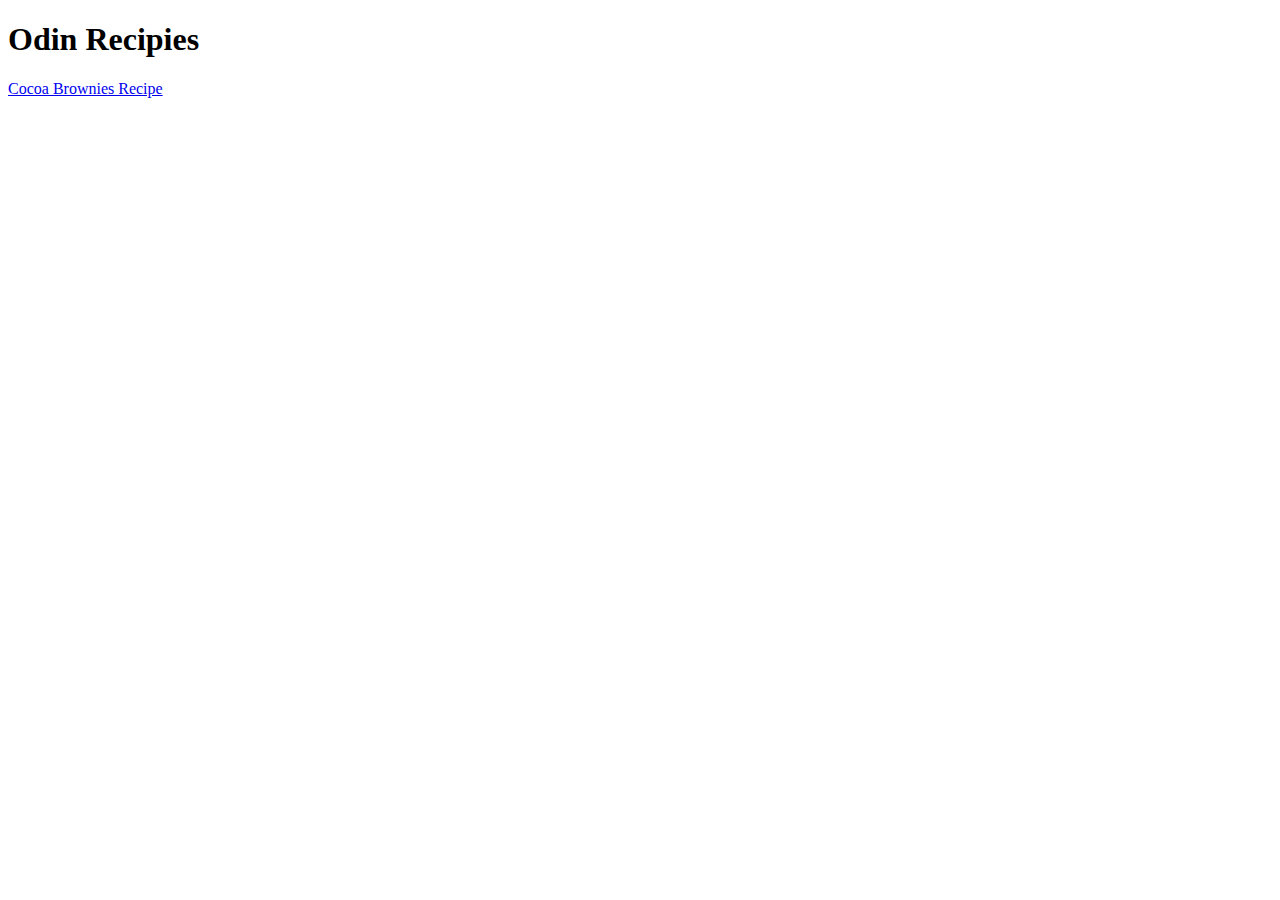
==== index.html @ a6fe3f45 "Added brownies recipe, added link in index.html to brownies page." ====
<!DOCTYPE html>
<html lang="en">
<head>
    <meta charset="UTF-8">
    <meta name="viewport" content="width=<device-width>, initial-scale=1.0">
    <title>Document</title>
</head>
<body>
    <h1>Odin Recipies</h1>
    <a href="recipes/brownies.html">Cocoa Brownies Recipe</a>
</body>
</html>
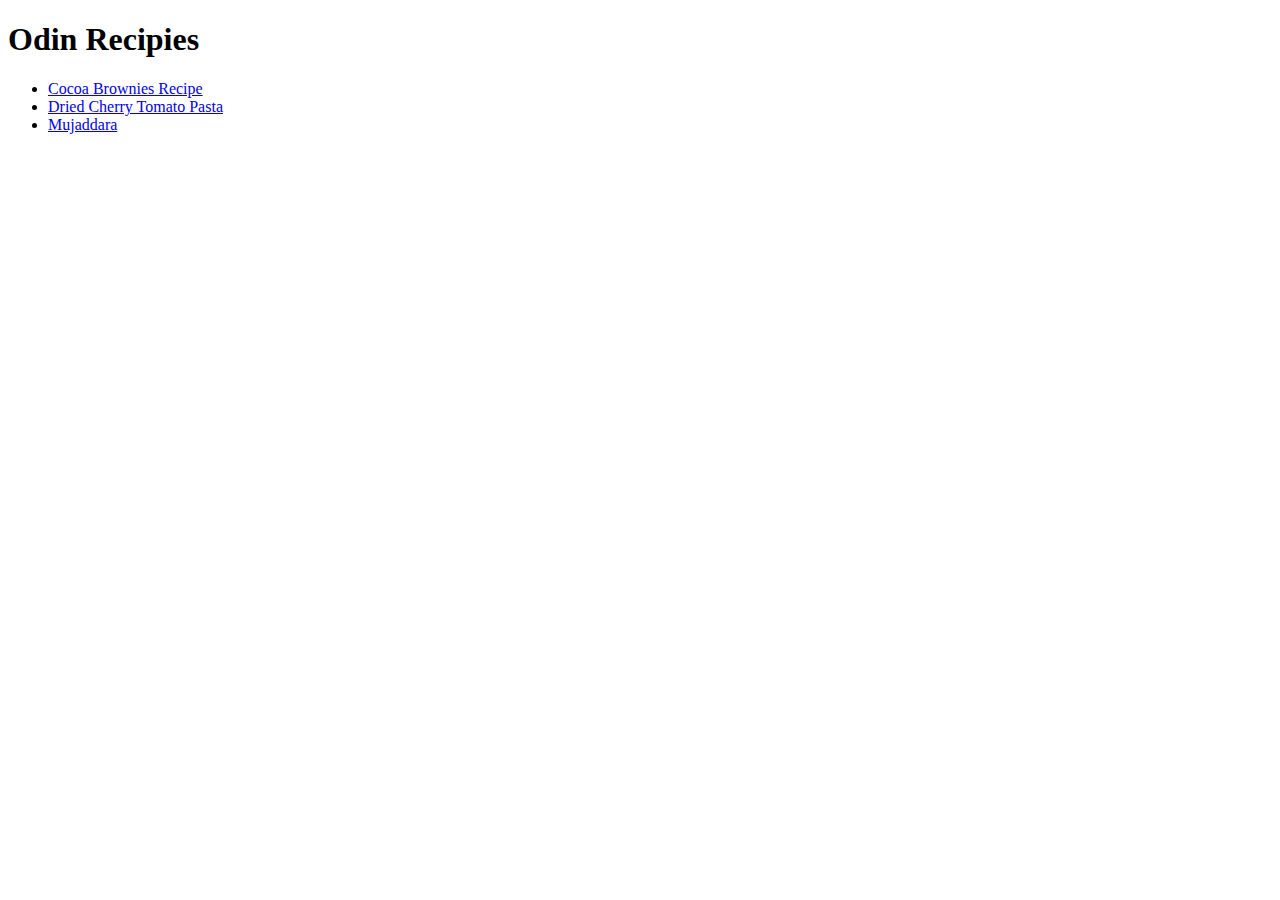
==== commit 944ba801: "Added 2 more recipes for mujaddara and tomato pasta. fixed title for all pages" ====
--- a/index.html
+++ b/index.html
@@ -3,10 +3,14 @@
 <head>
     <meta charset="UTF-8">
     <meta name="viewport" content="width=<device-width>, initial-scale=1.0">
-    <title>Document</title>
+    <title>Recipes</title>
 </head>
 <body>
     <h1>Odin Recipies</h1>
-    <a href="recipes/brownies.html">Cocoa Brownies Recipe</a>
+    <ul>
+        <li><a href="recipes/brownies.html" rel="noopener">Cocoa Brownies Recipe</a></li>
+        <li><a href="recipes/dried-tomato-pasta.html" rel="noopener">Dried Cherry Tomato Pasta</a></li>
+        <li><a href="recipes/mujaddara.html" rel="noopener">Mujaddara</a></li>
+    </ul>
 </body>
 </html>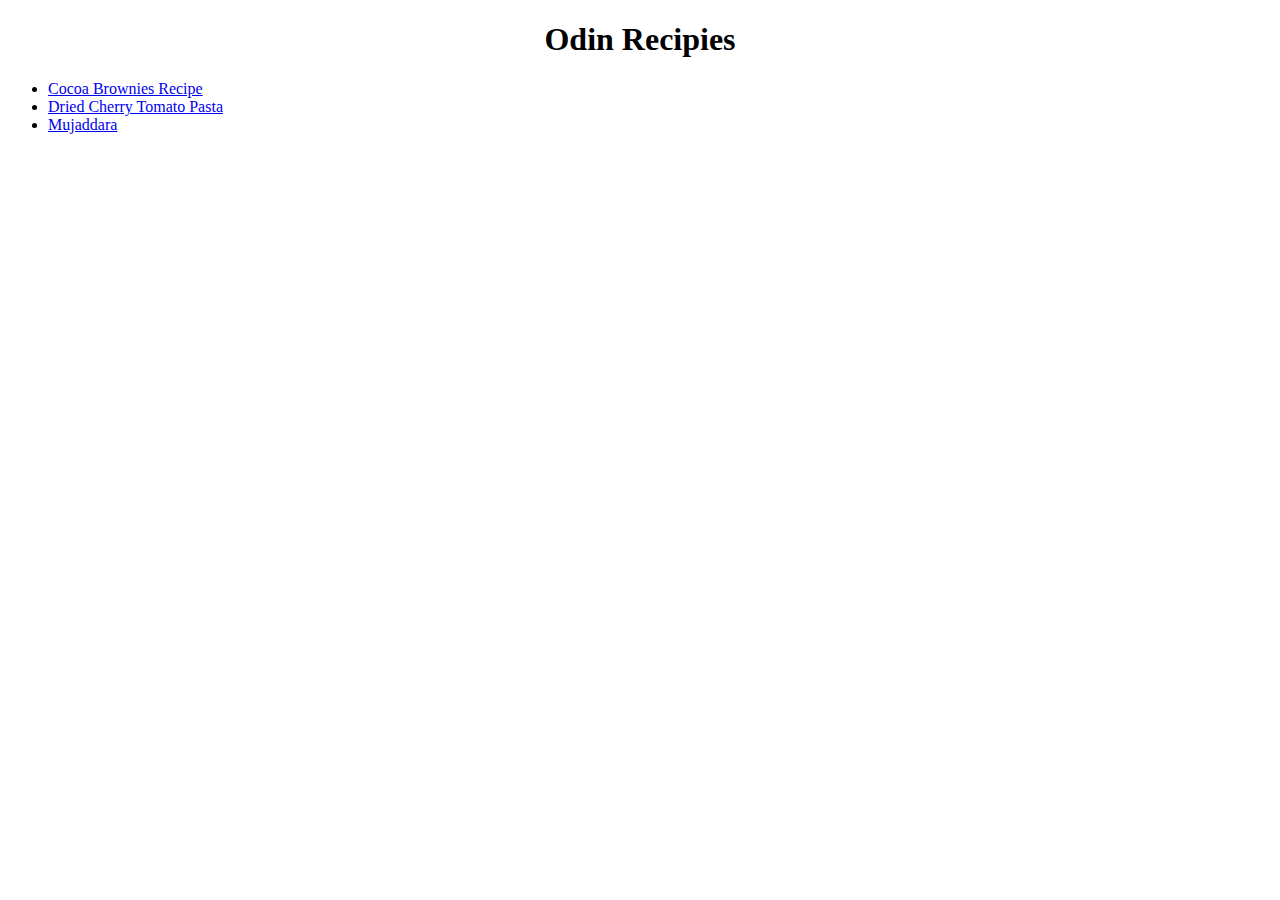
==== commit 570a737d: "added new style.css file and centered h1 elements" ====
--- a/index.html
+++ b/index.html
@@ -4,6 +4,7 @@
     <meta charset="UTF-8">
     <meta name="viewport" content="width=<device-width>, initial-scale=1.0">
     <title>Recipes</title>
+    <link rel="stylesheet" href="style.css">
 </head>
 <body>
     <h1>Odin Recipies</h1>
--- a/style.css
+++ b/style.css
@@ -0,0 +1,3 @@
+h1{
+    text-align: center;
+}